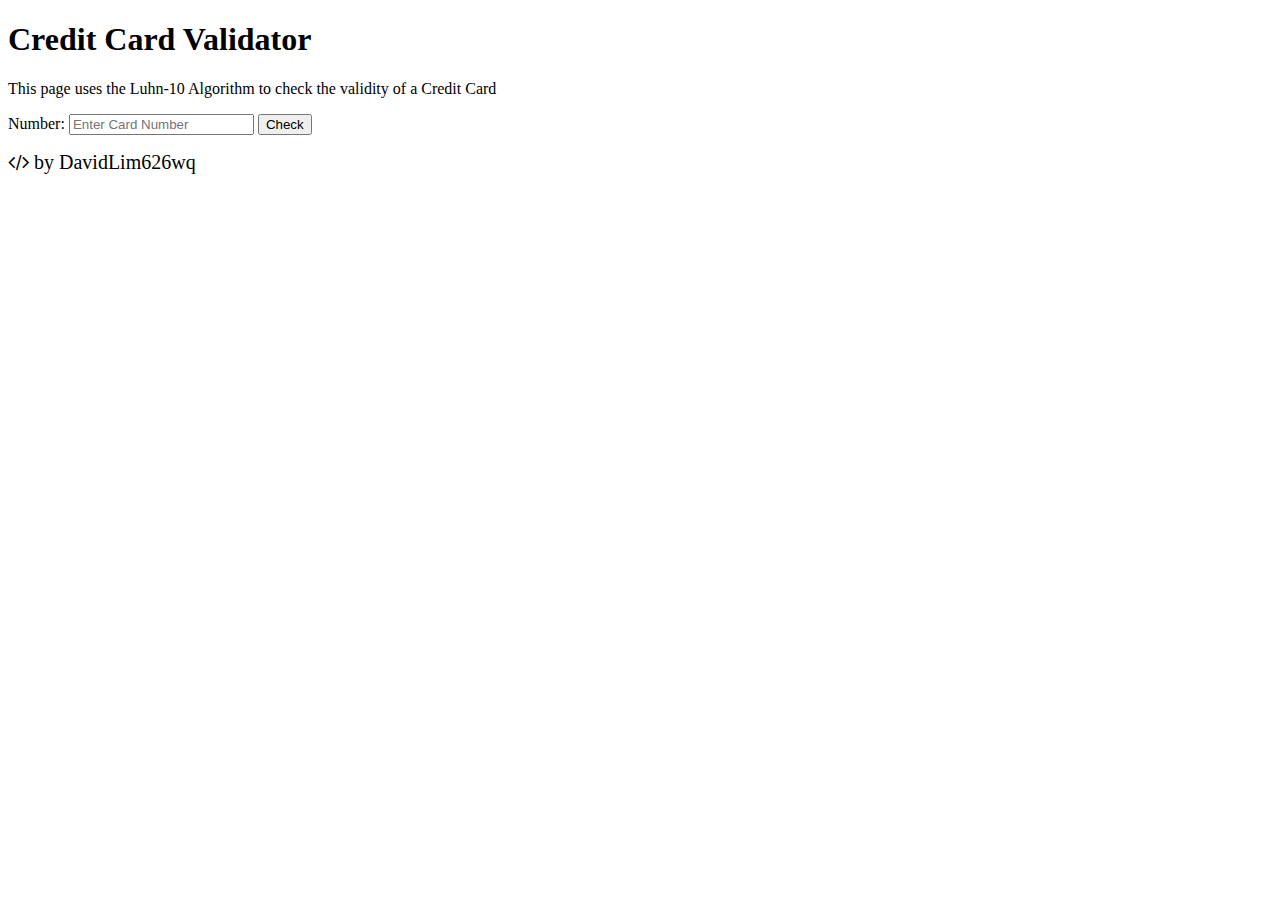
==== apps/cardchecker/luhn.html @ aa7f6b1e "Luhn" ====
<!DOCTYPE html>
<html>

<head>
    <link rel="stylesheet" href="https://cdnjs.cloudflare.com/ajax/libs/font-awesome/4.7.0/css/font-awesome.min.css">
    <script src="https://ajax.googleapis.com/ajax/libs/jquery/2.1.1/jquery.min.js"></script>
	
    <script src="http://ajax.microsoft.com/ajax/jquery.templates/beta1/jquery.tmpl.min.js"></script>
	<link rel="stylesheet" href="https://maxcdn.bootstrapcdn.com/bootstrap/3.3.6/css/bootstrap.min.css"
        integrity="sha384-1q8mTJOASx8j1Au+a5WDVnPi2lkFfwwEAa8hDDdjZlpLegxhjVME1fgjWPGmkzs7" crossorigin="anonymous">
    <meta name="viewport" content="width=device-width, initial-scale=1.0">
    <link href="luhn.css" rel="stylesheet" />
    <link href="https://fonts.googleapis.com/css?family=Cairo:200,300" rel="stylesheet">
	<link href="https://fonts.googleapis.com/css?family=Source+Code+Pro:200,300" rel="stylesheet">
    <script src="luhn.js"></script>
    <title>Vigenere Cipher</title>
</head>

<body>
    <main>
        <h1 id="titulo"> Credit Card Validator </h1>
		<div id="description">
		<p>This page uses the Luhn-10 Algorithm to check the validity of a Credit Card</p>
		</div>
		
        <div id="cardchecker">

				
				
				
				
						<label for="number" class="col-md-2 col-form-label">Number: </label>
						<input type="text" class="form-control" id="number" placeholder="Enter Card Number">


						<button type="submit" class="btn btn-primary mb-2">Check</button>
			
			
			
			
		</div>
    </main>
	
	       <h2 style="font-size: 20px;font-weight: 200;"><i class="fa fa-code" aria-hidden="true"></i> by DavidLim626wq</h2>
</body>

</html>
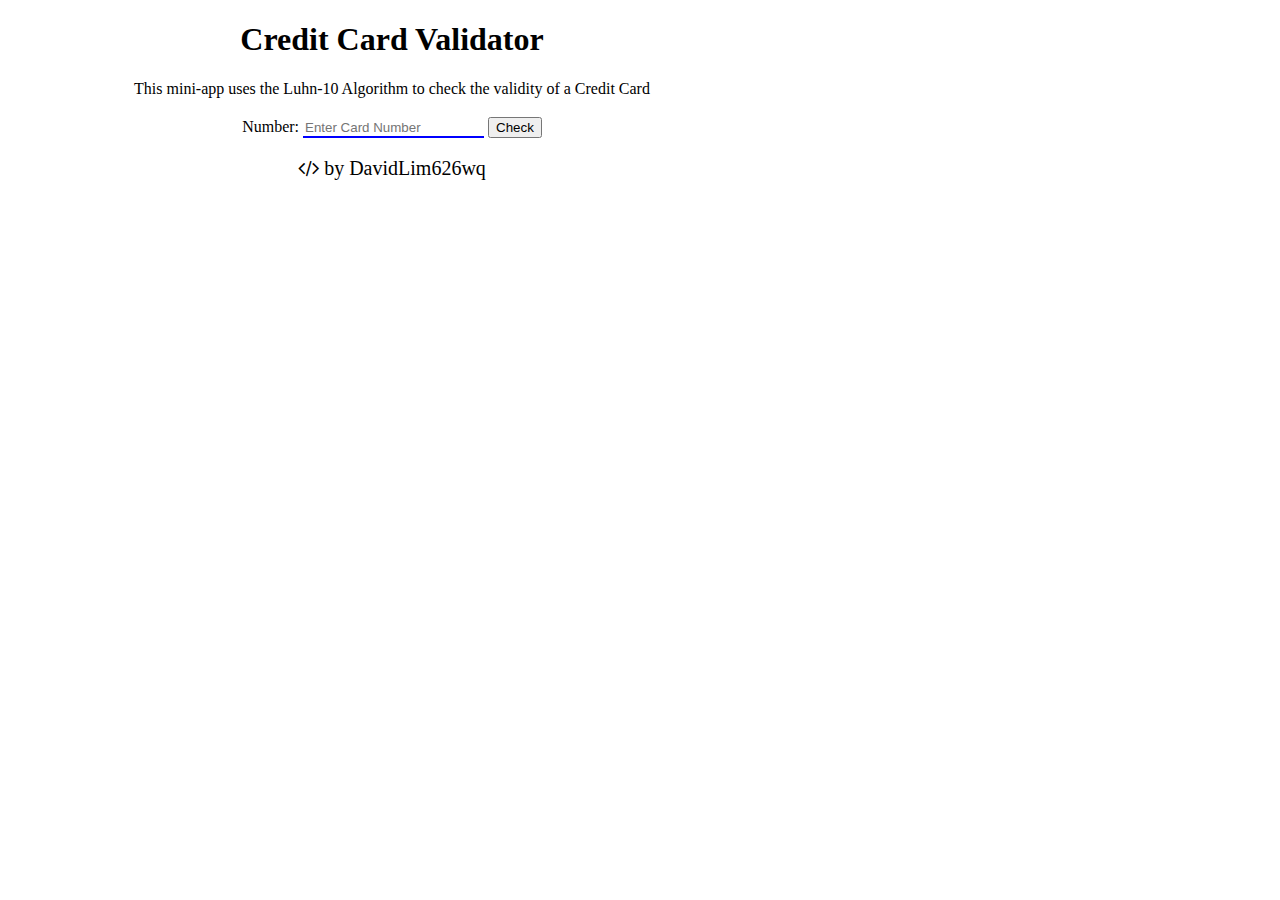
==== commit 90f20154: "Upload Luhn-10 algo" ====
--- a/apps/cardchecker/luhn.html
+++ b/apps/cardchecker/luhn.html
@@ -13,27 +13,28 @@
     <link href="https://fonts.googleapis.com/css?family=Cairo:200,300" rel="stylesheet">
 	<link href="https://fonts.googleapis.com/css?family=Source+Code+Pro:200,300" rel="stylesheet">
     <script src="luhn.js"></script>
-    <title>Vigenere Cipher</title>
+    <title>Credit Card Number Validator</title>
 </head>
 
 <body>
     <main>
         <h1 id="titulo"> Credit Card Validator </h1>
 		<div id="description">
-		<p>This page uses the Luhn-10 Algorithm to check the validity of a Credit Card</p>
+		<p>This mini-app uses the Luhn-10 Algorithm to check the validity of a Credit Card</p>
 		</div>
 		
         <div id="cardchecker">
 
 				
 				
-				
-				
+			
 						<label for="number" class="col-md-2 col-form-label">Number: </label>
 						<input type="text" class="form-control" id="number" placeholder="Enter Card Number">
 
 
-						<button type="submit" class="btn btn-primary mb-2">Check</button>
+						<button type="submit" class="btn btn-primary mb-2 md-4">Check</button>
+						
+						<div id="valid"></div>
 			
 			
 			
--- a/apps/cardchecker/luhn.css
+++ b/apps/cardchecker/luhn.css
@@ -0,0 +1,21 @@
+body{
+	width: 60%;
+	text-align: center;
+}
+
+input {
+  outline: 0;
+  border-width: 0 0 2px;
+  border-color: blue
+  
+}
+input:focus {
+  border-color: green
+}
+
+#cardchecker{
+	width: 93%;
+	padding: 3px;
+	margin: auto;
+	margin-top: 13px;
+}